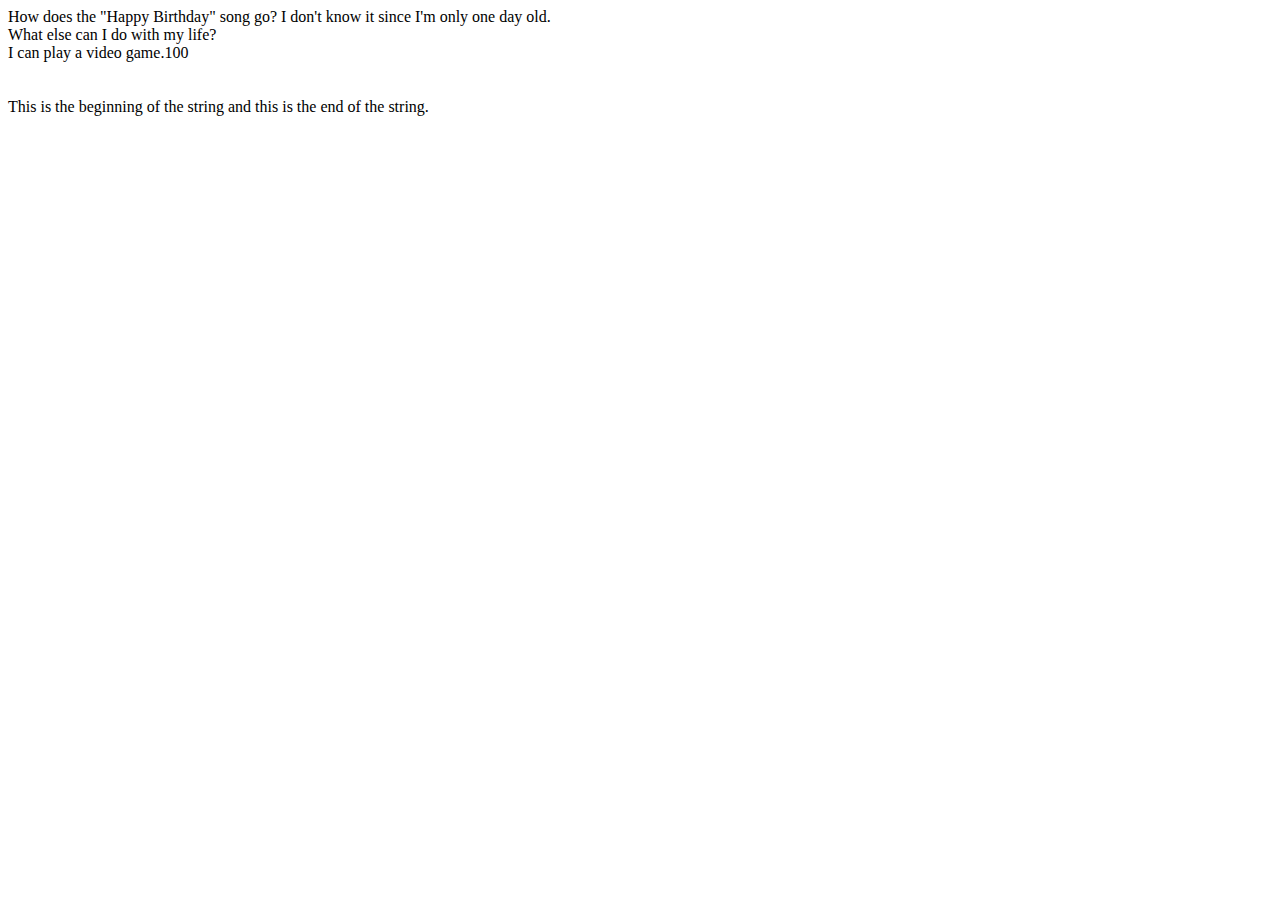
==== Basic Javascript Projects/Project1_expressions_alert/index.html @ 13f13465 "Creating a basic Javascript file." ====
<!DOCTYPE html>
<html lang="en">
    <head>
        <meta charset="UTF-8">
        <script src="JS/main.js"></script>
        <title>First Day Awake</title>
    </head>

    <body>
       
    </body>
</html>
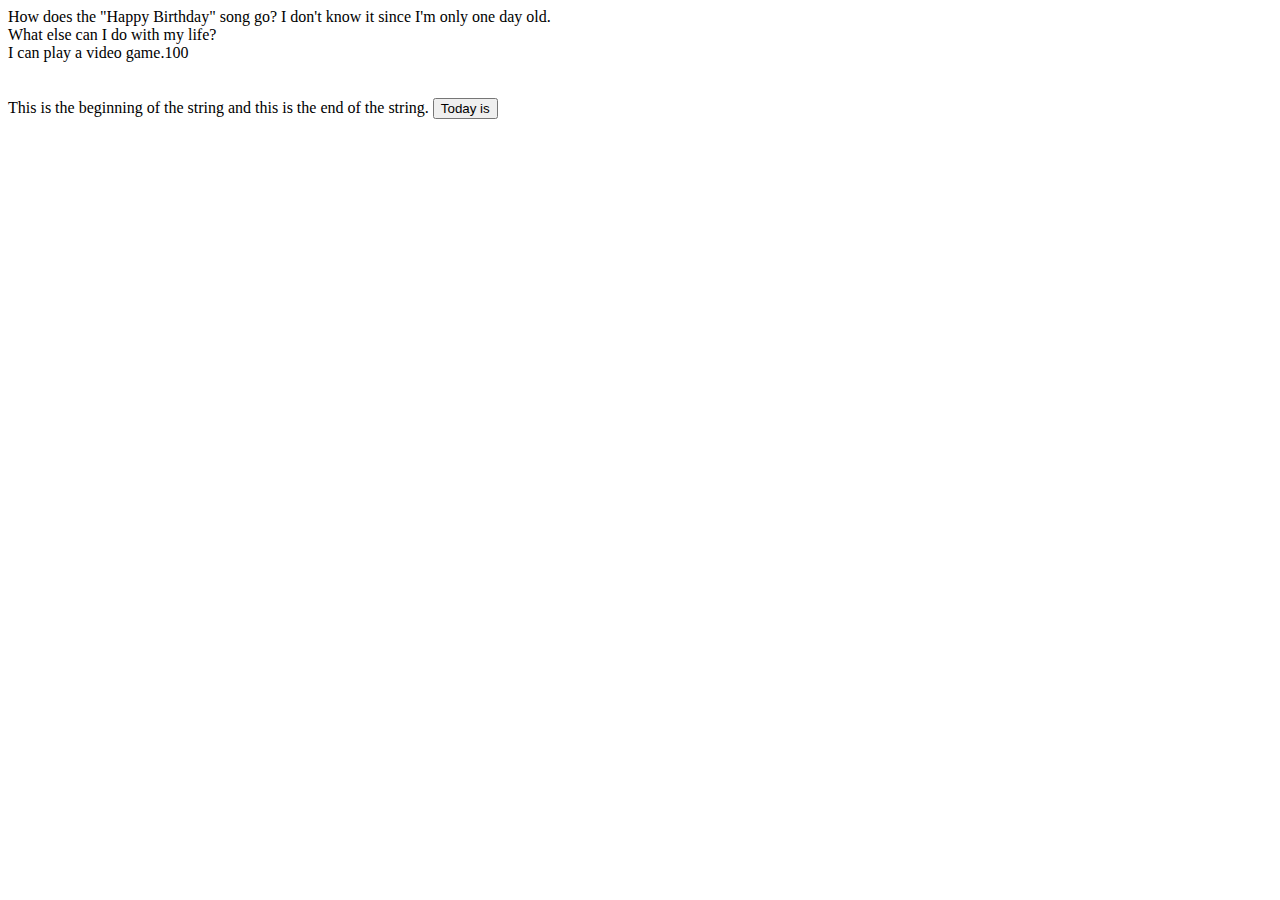
==== commit 9925292e: "Testing the use of  functions" ====
--- a/Basic Javascript Projects/Project1_expressions_alert/index.html
+++ b/Basic Javascript Projects/Project1_expressions_alert/index.html
@@ -7,6 +7,6 @@
     </head>
 
     <body>
-       
+       <button onclick="displayDate('April 24')">Today is</button>
     </body>
 </html>